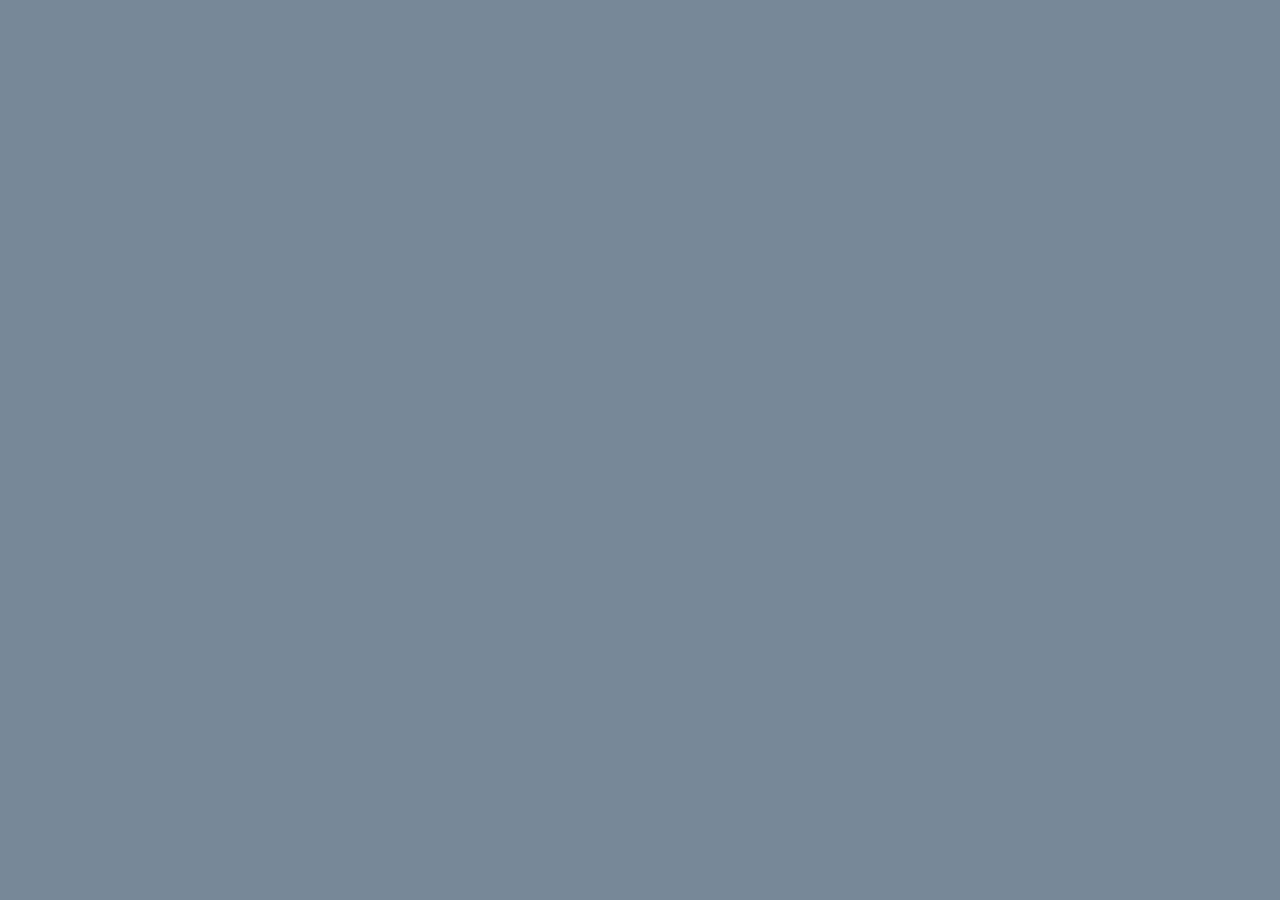
==== index.html @ 7d528dda "initial commit" ====
<!DOCTYPE html>
<html lang="en">

<head>
    <meta charset="UTF-8">
    <meta name="viewport" content="width=device-width, initial-scale=1.0">
    <meta http-equiv="X-UA-Compatible" content="ie=edge">

    <!--link rel="stylesheet" type="text/css" href="assets/css/reset.css"-->
    <link rel="stylesheet" type="text/css" href="assets/css/style.css">

    <title>War of Worlds</title>
</head>

<body>
</body>

</html>
---- assets/css/style.css ----
body{
    text-align: center;
    padding: 100px;
    background-color: lightslategray;
}

#mainContent{
    background-color: wheat;
    max-width: 70%;
    margin-left: 15%;

}
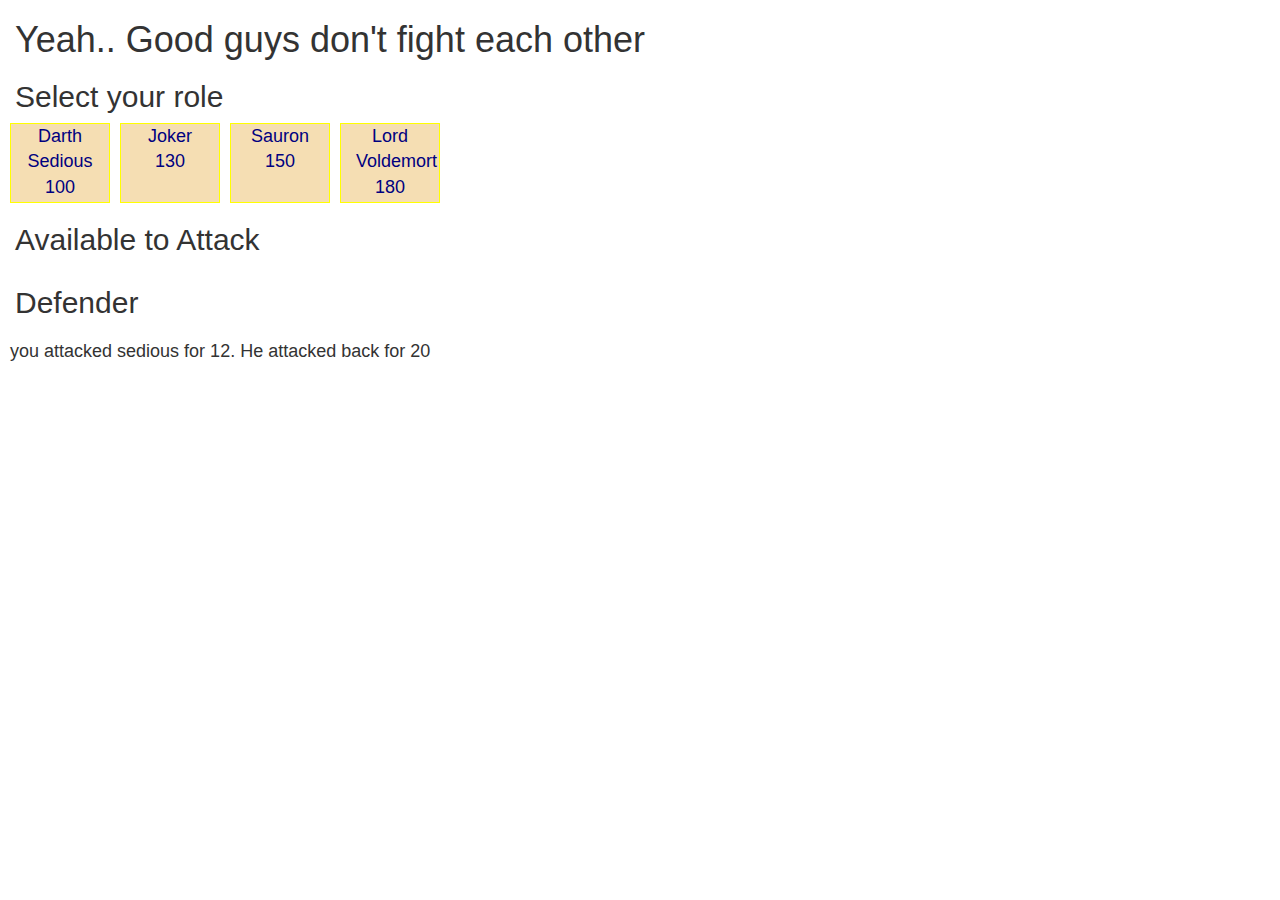
==== commit 1e6e82e0: "partial HTMl in taking a break" ====
--- a/index.html
+++ b/index.html
@@ -2,17 +2,59 @@
 <html lang="en">
 
 <head>
-    <meta charset="UTF-8">
-    <meta name="viewport" content="width=device-width, initial-scale=1.0">
-    <meta http-equiv="X-UA-Compatible" content="ie=edge">
+    <title>RPG</title>
+    <meta charset="utf-8">
+    <meta name="viewport" content="width=device-width, initial-scale=1">
+    <link rel="stylesheet" href="https://maxcdn.bootstrapcdn.com/bootstrap/3.3.7/css/bootstrap.min.css">
+    <link rel="stylesheet" href="assets/css/style.css">
+    <script src="https://ajax.googleapis.com/ajax/libs/jquery/3.2.1/jquery.min.js"></script>
+    <script src="https://maxcdn.bootstrapcdn.com/bootstrap/3.3.7/js/bootstrap.min.js"></script>
+    <script src="assets/javascript/game.js"></script>
 
-    <!--link rel="stylesheet" type="text/css" href="assets/css/reset.css"-->
-    <link rel="stylesheet" type="text/css" href="assets/css/style.css">
-
-    <title>War of Worlds</title>
 </head>
 
 <body>
+
+    <div class="container-fluid">
+        <h1>Yeah.. Good guys don't fight each other</h1>
+        <h2 id="select">Select your role</h2>
+        <div class="row">
+            <div class="col-sm-2 player" id="sedious">
+                Darth Sedious
+                <p id="healthSedious"></p>
+            </div>
+            <div class=" col-sm-2 player " id="joker">
+                Joker
+                <p id="healthJoker"></p>
+            </div>
+            <div class="col-sm-2 player" id="sauron">
+                Sauron
+                <p id="healthSauron"></p>
+            </div>
+            <div class=" col-sm-2 player " id="voldemort">
+                Lord Voldemort
+                <p id="healthVoldemort"></p>
+            </div>
+        </div>
+        <h2 id="opponent">Available to Attack</h2>
+        <div class="row" id="row2">
+
+        </div>
+
+        <h2 id="opponent">
+            Defender
+        </h2>
+        <div class="row" id="row3">
+
+        </div>
+
+    </div>
+    <div class="row">
+        <div class="col-sm-8">
+            <p id="scoreUpdate" class="score"> you attacked sedious for 12. He attacked back for 20</p>
+        </div>
+    </div>
+
 </body>
 
 </html>--- a/assets/css/style.css
+++ b/assets/css/style.css
@@ -1,12 +1,17 @@
-body{
+
+
+.player{
+    background-color: wheat;
     text-align: center;
-    padding: 100px;
-    background-color: lightslategray;
+    font-size: 18px;
+    color: navy;
+    height: 80px;
+    width: 100px;
+    float: left;
+    border :solid yellow 1px; 
+    margin-left: 10px;
 }
-
-#mainContent{
-    background-color: wheat;
-    max-width: 70%;
-    margin-left: 15%;
-
+.score{
+    margin: 10px;
+    font-size: 18px;
 }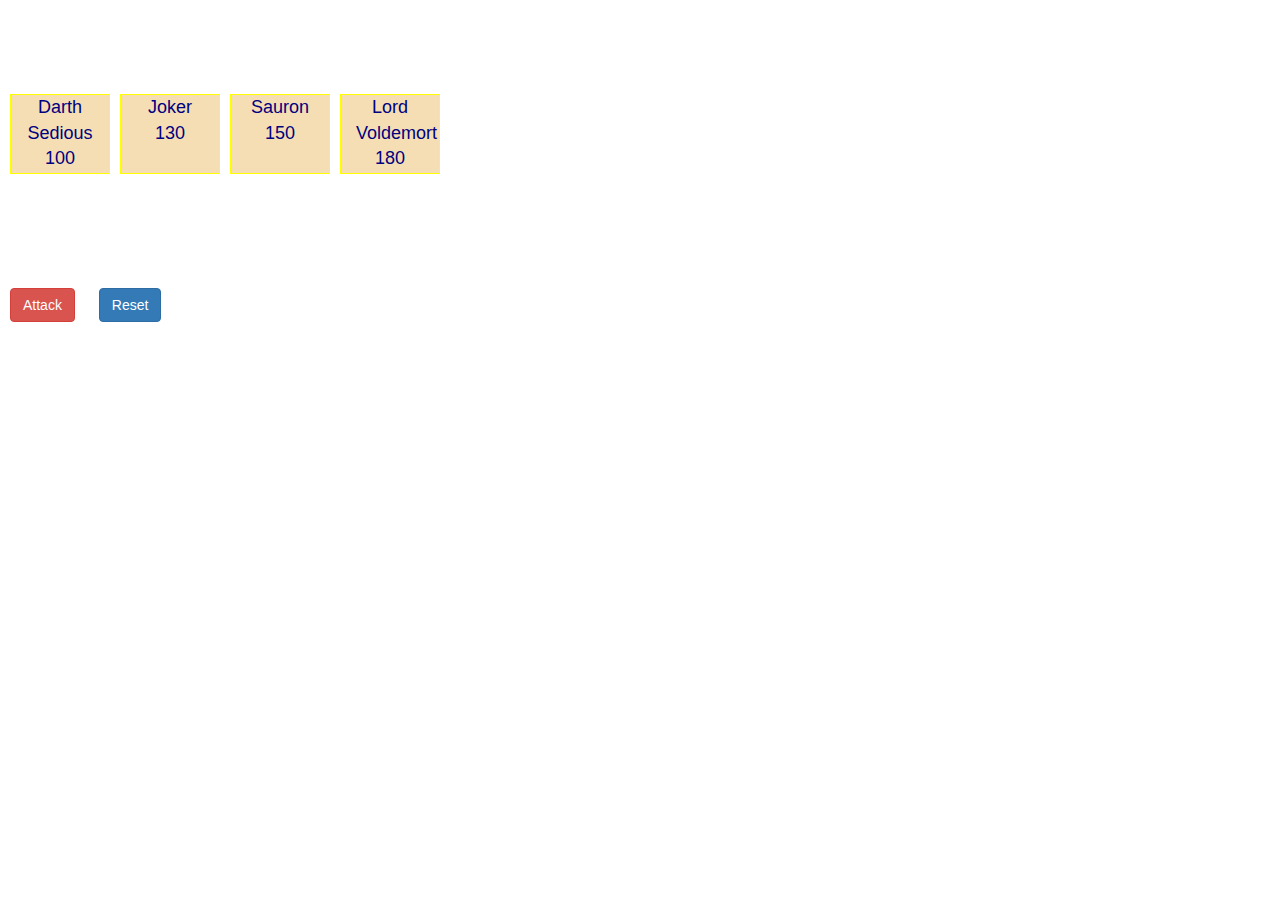
==== commit 9bfb47e1: "working game - need testing" ====
--- a/index.html
+++ b/index.html
@@ -13,12 +13,12 @@
 
 </head>
 
-<body>
+<body background="assets/images/mortalKomabat.jpg">
 
     <div class="container-fluid">
-        <h1>Yeah.. Good guys don't fight each other</h1>
+        <h1>Mortal kombat</h1>
         <h2 id="select">Select your role</h2>
-        <div class="row">
+        <div class="row" id="default">
             <div class="col-sm-2 player" id="sedious">
                 Darth Sedious
                 <p id="healthSedious"></p>
@@ -36,22 +36,25 @@
                 <p id="healthVoldemort"></p>
             </div>
         </div>
-        <h2 id="opponent">Available to Attack</h2>
-        <div class="row" id="row2">
+        <h2>Available to Attack</h2>
+        <div class="row" id="available">
 
         </div>
 
-        <h2 id="opponent">
+        <h2>
             Defender
         </h2>
-        <div class="row" id="row3">
+        <div class="row" id="opponent">
 
         </div>
 
     </div>
     <div class="row">
         <div class="col-sm-8">
-            <p id="scoreUpdate" class="score"> you attacked sedious for 12. He attacked back for 20</p>
+           <button type="button" id="attack" class="btn btn-danger attack">Attack</button>
+        </button> 
+        <button id = "reset" type="button" class="btn btn-primary attack">Reset</button>
+        <p id="scoreUpdate" class="score"> </p>
         </div>
     </div>
 
--- a/assets/css/style.css
+++ b/assets/css/style.css
@@ -1,4 +1,8 @@
 
+h1,h2 {
+    color: white;
+    font-size: 20px; 
+}
 
 .player{
     background-color: wheat;
@@ -14,4 +18,8 @@
 .score{
     margin: 10px;
     font-size: 18px;
-}+    color: white;
+}
+.attack{
+    margin:10px;
+}
